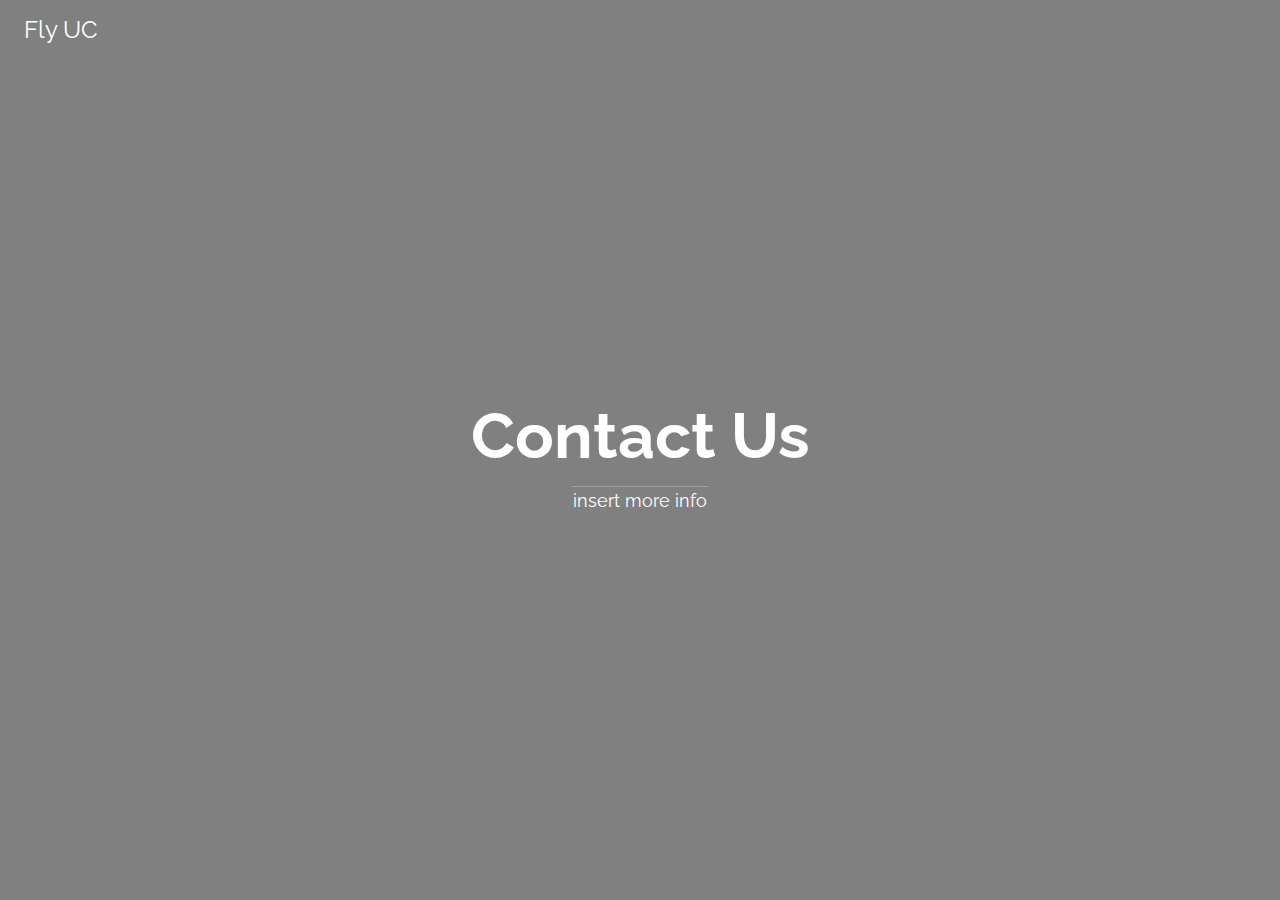
==== contactus.html @ 9bee02ec "Update pages" ====
<!DOCTYPE html>
<html>
<title>Fly UC: Contact Us</title>
<meta charset="UTF-8">
<link rel="stylesheet" href="https://www.w3schools.com/w3css/4/w3.css">
<link rel="stylesheet" href="https://fonts.googleapis.com/css?family=Raleway">
<link rel="stylesheet" type="text/css" href="https://naterbug25.github.io/FlyUC/Style/globaltemplate.css">
<style>
body,h1 {font-family: "Raleway", sans-serif}
body, html {height: 100%}
.bgimg {
  background-image: "BG.jpg";
  min-height: 100%;
  background-position: center;
  background-size: cover;
}
</style>
<body>

<div class="bgimg w3-display-container w3-animate-opacity w3-text-white">
  <div class="w3-display-topleft w3-padding-large w3-xlarge">
    Fly UC
  </div>
  <div class="w3-display-middle">
    <h1 class="w3-jumbo w3-animate-top">Contact Us</h1>
    <hr class="w3-border-grey" style="margin:auto;width:40%">
    <p class="w3-large w3-center">insert more info</p>
  </div>
</div>

</body>
</html>
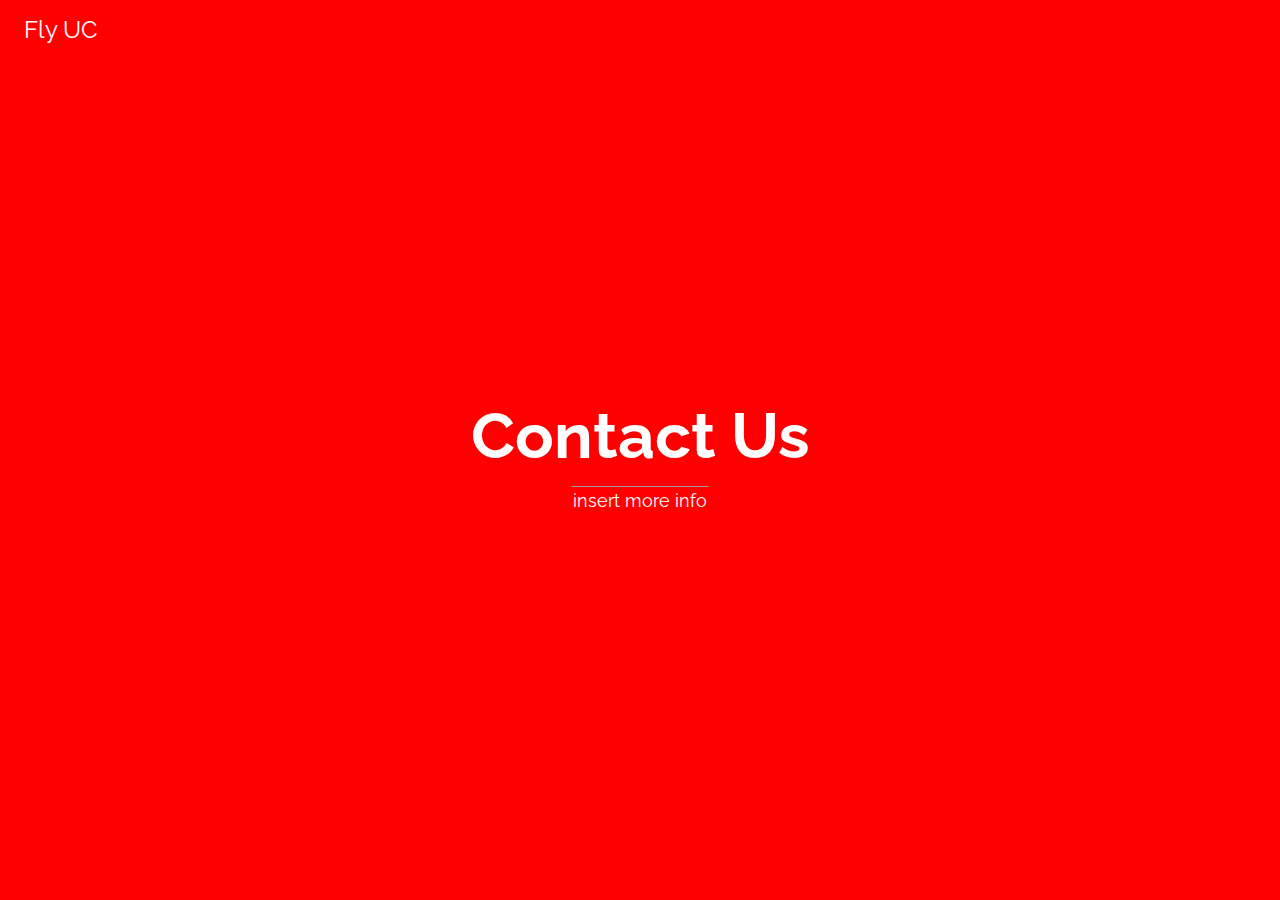
==== commit bf59393b: "Update contactus.html" ====
--- a/contactus.html
+++ b/contactus.html
@@ -9,7 +9,7 @@
 body,h1 {font-family: "Raleway", sans-serif}
 body, html {height: 100%}
 .bgimg {
-  background-image: "BG.jpg";
+  background-color: red;
   min-height: 100%;
   background-position: center;
   background-size: cover;
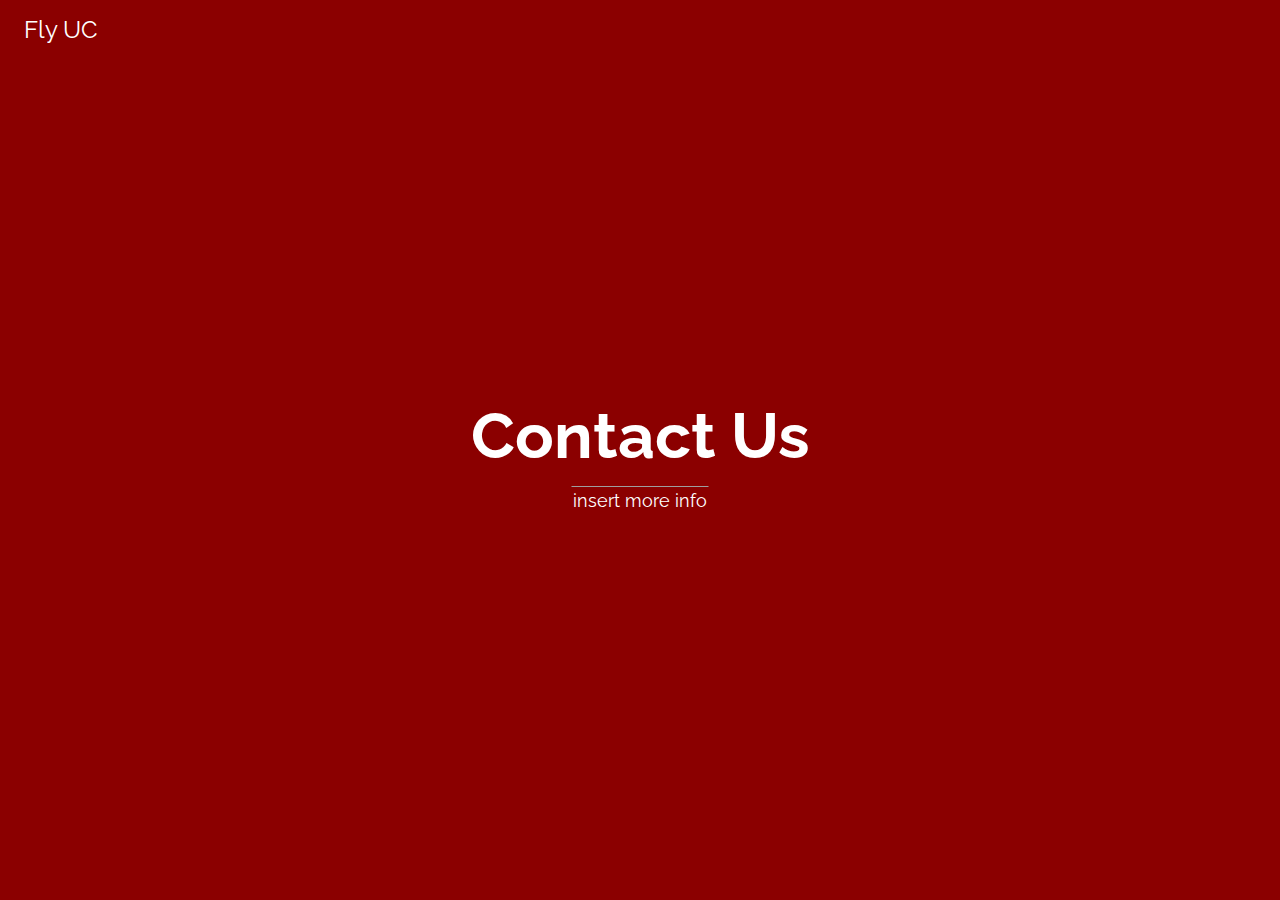
==== commit cd0a0dba: "update pages" ====
--- a/contactus.html
+++ b/contactus.html
@@ -9,7 +9,7 @@
 body,h1 {font-family: "Raleway", sans-serif}
 body, html {height: 100%}
 .bgimg {
-  background-color: red;
+  background-color: darkred;
   min-height: 100%;
   background-position: center;
   background-size: cover;
@@ -28,5 +28,6 @@
   </div>
 </div>
 
+
 </body>
 </html>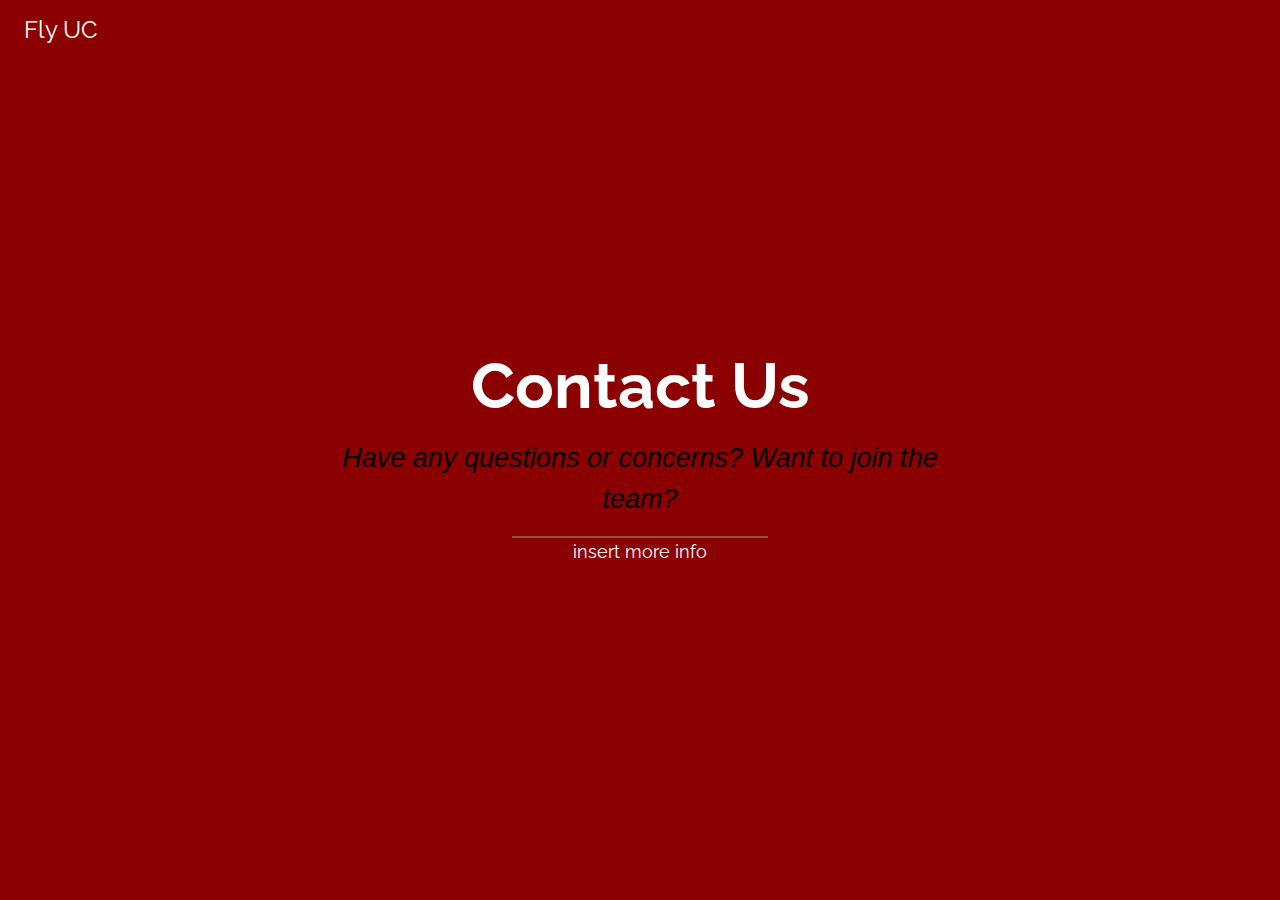
==== commit 30b41c43: "Update contactus.html" ====
--- a/contactus.html
+++ b/contactus.html
@@ -23,6 +23,7 @@
   </div>
   <div class="w3-display-middle">
     <h1 class="w3-jumbo w3-animate-top">Contact Us</h1>
+    <h2> Have any questions or concerns? Want to join the team? </h2>
     <hr class="w3-border-grey" style="margin:auto;width:40%">
     <p class="w3-large w3-center">insert more info</p>
   </div>
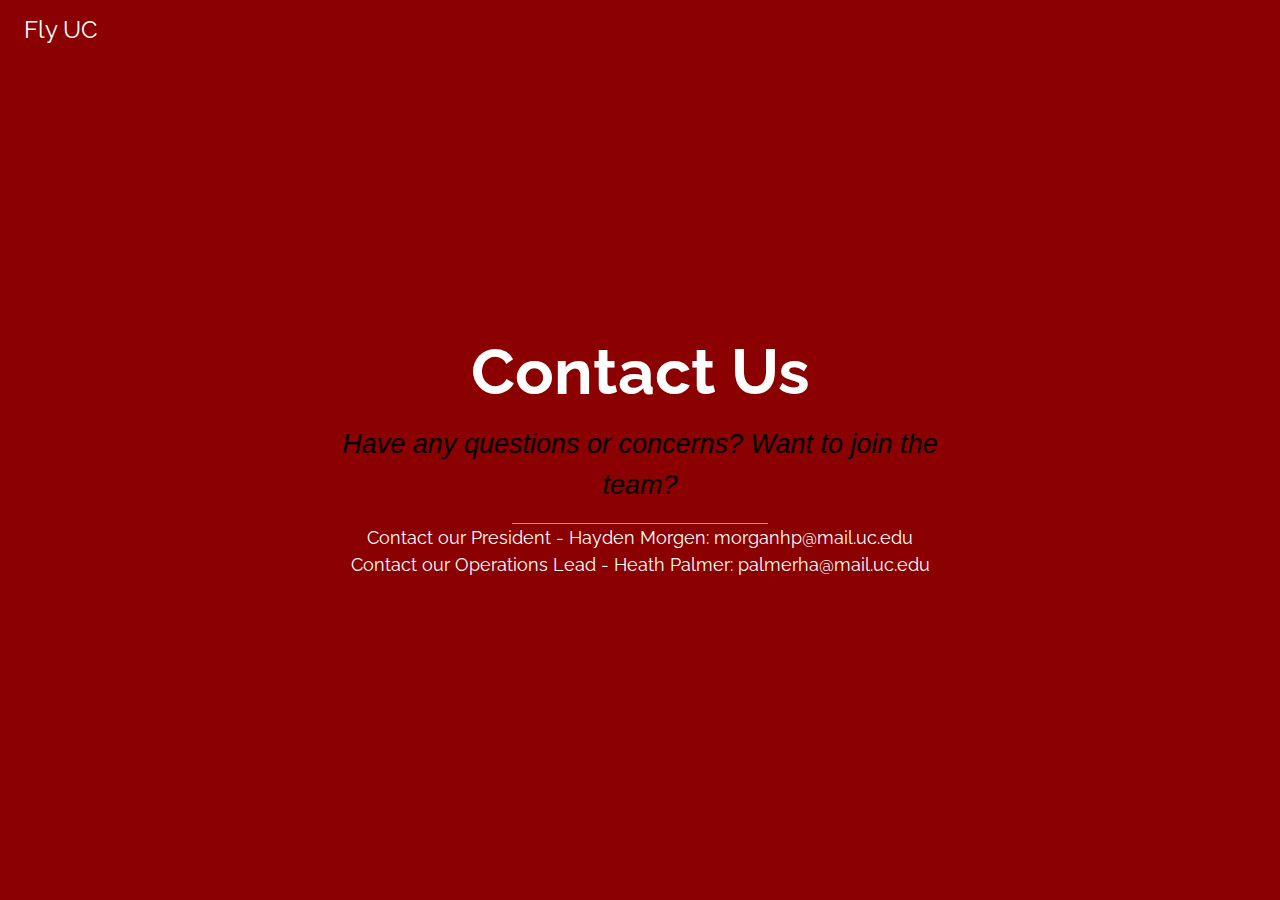
==== commit a9e21ac6: "Update contactus.html" ====
--- a/contactus.html
+++ b/contactus.html
@@ -25,7 +25,8 @@
     <h1 class="w3-jumbo w3-animate-top">Contact Us</h1>
     <h2> Have any questions or concerns? Want to join the team? </h2>
     <hr class="w3-border-grey" style="margin:auto;width:40%">
-    <p class="w3-large w3-center">insert more info</p>
+    <p class="w3-large w3-center">Contact our President - Hayden Morgen: morganhp@mail.uc.edu </p>
+    <p class="w3-large w3-center">Contact our Operations Lead - Heath Palmer: palmerha@mail.uc.edu </p>
   </div>
 </div>
 
